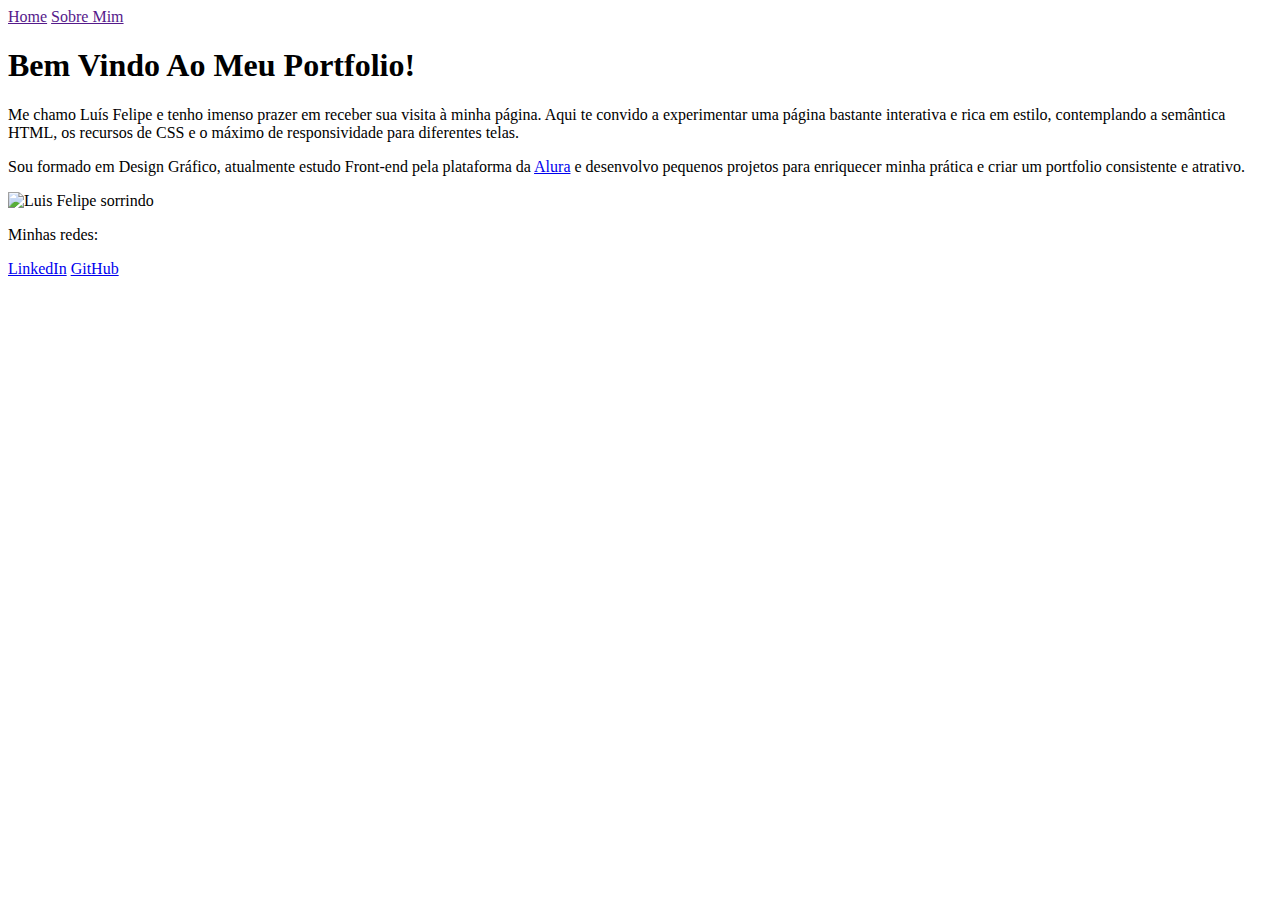
==== index.html @ 601f4164 "Add files via upload" ====
<!DOCTYPE html>
<html lang="en">
<head>
    <meta charset="UTF-8">
    <meta http-equiv="X-UA-Compatible" content="IE=edge">
    <meta name="viewport" content="width=device-width, initial-scale=1.0">
    <title>Document</title>
    <link rel="stylesheet" href="./styles/reset.css">
    <link rel="stylesheet" href="./styles/style.css">
    <link rel="stylesheet" href="./styles/responsivo.css">
</head>

<body>
    <header class="cabecalho">
        <nav class="cabecalho_all_links">
            <a class="link" href="">Home</a>
            <a class="link" href="">Sobre Mim</a>
        </nav>
    </header>

    <main class="conteudo_principal">
        
        
        <div class="conteudo_principal">
            <section class="conteudo_principal_sessao">
                
                <h1 class="titulo_principal">Bem Vindo Ao Meu Portfolio!</h1>
        
                <p class="principal_paragrafos">Me chamo Luís Felipe e tenho imenso prazer em receber sua visita à minha página. Aqui te convido a experimentar uma página bastante interativa e rica em estilo, contemplando a semântica HTML, os recursos de CSS e o máximo de responsividade para diferentes telas.</p>
                <p class="principal_paragrafos">Sou formado em Design Gráfico, atualmente estudo Front-end pela plataforma da <a id="alura_link" href="https://www.alura.com.br" target="_blank"> Alura</a> e desenvolvo pequenos projetos para enriquecer minha prática e criar um portfolio consistente e atrativo.</p>
            </section>
            <img class="foto_luis" src="./assets/minha cara melhor.png" alt="Luis Felipe sorrindo">
        </div>
        
    </main>

    <footer class="rodape">
        <p>Minhas redes:</p>
        <section class="rodape_redes">
            <a class="redes" href="https://www.linkedin.com/in/luis-felipe-alves-de-almeida-4884b41b6/" target="_blank">LinkedIn</a>
            <a class="redes" href="https://github.com/Luis-Felipe-Alves" target="_blank">GitHub</a>
        </section>
    </footer>

</body>
</html>
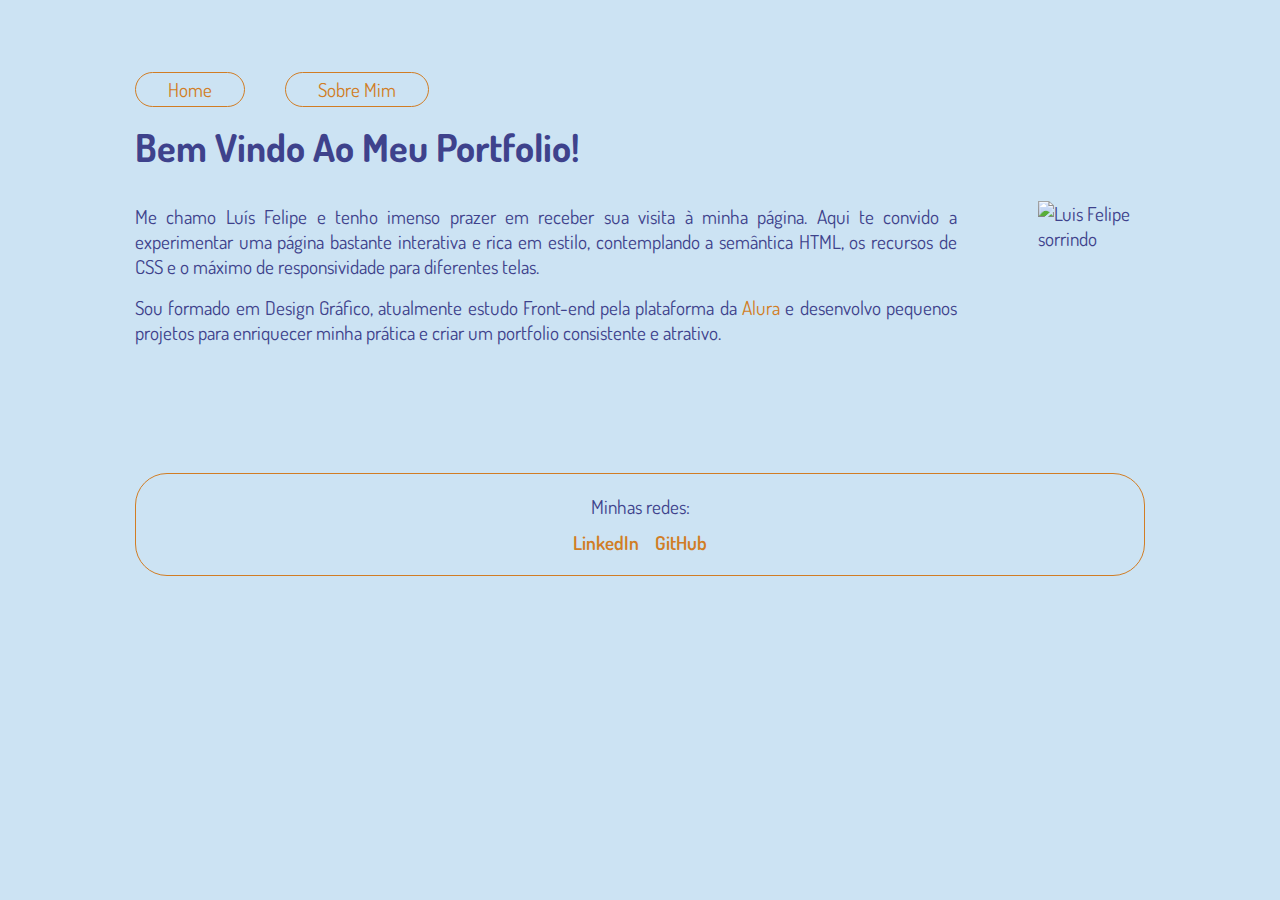
==== commit a6fcb94b: "Add files via upload" ====
--- a/index.html
+++ b/index.html
@@ -5,9 +5,9 @@
     <meta http-equiv="X-UA-Compatible" content="IE=edge">
     <meta name="viewport" content="width=device-width, initial-scale=1.0">
     <title>Document</title>
-    <link rel="stylesheet" href="./styles/reset.css">
-    <link rel="stylesheet" href="./styles/style.css">
-    <link rel="stylesheet" href="./styles/responsivo.css">
+    <link rel="stylesheet" href="./reset.css">
+    <link rel="stylesheet" href="./style.css">
+    <link rel="stylesheet" href="./responsivo.css">
 </head>
 
 <body>
@@ -29,7 +29,7 @@
                 <p class="principal_paragrafos">Me chamo Luís Felipe e tenho imenso prazer em receber sua visita à minha página. Aqui te convido a experimentar uma página bastante interativa e rica em estilo, contemplando a semântica HTML, os recursos de CSS e o máximo de responsividade para diferentes telas.</p>
                 <p class="principal_paragrafos">Sou formado em Design Gráfico, atualmente estudo Front-end pela plataforma da <a id="alura_link" href="https://www.alura.com.br" target="_blank"> Alura</a> e desenvolvo pequenos projetos para enriquecer minha prática e criar um portfolio consistente e atrativo.</p>
             </section>
-            <img class="foto_luis" src="./assets/minha cara melhor.png" alt="Luis Felipe sorrindo">
+            <img class="foto_luis" src="./minha cara melhor.png" alt="Luis Felipe sorrindo">
         </div>
         
     </main>
--- a/style.css
+++ b/style.css
@@ -0,0 +1,110 @@
+@import url('https://fonts.googleapis.com/css2?family=Dosis:wght@200;400;600&display=swap');
+
+:root{
+    --cor-de-fundo: #cce3f3;
+    --cor-da-fonte: #3E428C;
+    --cor-destaque: #D17D24;
+    --hover-color: #DEAB1B;
+    
+    --fonte-principal: "Dosis", Serif;
+    --transition-time: 0.275s ease-in-out;
+    --border-style: solid var(--cor-destaque) 0.1rem;
+    --border-radius: 2rem;
+}
+body{
+    margin: 8vh 15vh;
+    background-color: var(--cor-de-fundo);
+    font-family: var(--fonte-principal);
+    color: var(--cor-da-fonte);
+    font-size: 120%;
+}
+.cabecalho{
+    margin-top: 12rem 0;
+}
+.cabecalho_all_links{
+    display: flex;
+    gap: 2.5rem;
+}
+.link{
+    font-size: 100%;
+    text-decoration: none;
+    border: var(--border-style);
+    border-radius: var(--border-radius);
+    padding: 0.25rem 2rem;
+    text-align: center; 
+    color: var(--cor-destaque);
+    transition: var(--transition-time);
+}
+.link:hover{
+    background-color: var(--hover-color);
+    color: var(--cor-de-fundo);
+    scale: 1.07;
+    border-color: var(--hover-color);
+}
+.link:active{
+    scale: 1;
+}
+
+.titulo_principal{
+    font-size: 200%;
+    margin: 2% 0;
+}
+.conteudo_principal{
+    display: flex;
+    gap: 8%;
+    align-items: center;
+    justify-content: center;
+}
+.conteudo_principal_sessao{
+    display: flex;
+    flex-direction: column;
+    width: auto;
+    gap: 1rem 0;
+}
+.principal_paragrafos{
+    text-align: justify;
+}
+#alura_link{
+    text-decoration: none;
+    color: var(--cor-destaque);
+    transition: var(--transition-time);
+}
+#alura_link:hover{
+    text-decoration: underline;
+    color: var(--hover-color);
+}
+.foto_luis{
+    width: 25%;
+    transition: var(--transition-time);
+
+}
+.foto_luis:hover{
+    scale: 1.075;
+}
+.rodape{
+    display: flex;
+    flex-direction: column;
+    gap: 0.7rem;
+    font-size: 100%;
+    align-items: center;
+    margin-top: 8rem;
+    border: var(--border-style);
+    border-radius: 2rem;
+    padding: 2%;
+}
+.rodape_redes{
+    display: flex;
+    flex-direction: row;
+    gap: 1rem;
+    justify-content:end;
+}
+.redes{
+    color: var(--cor-destaque);
+    text-decoration: none;
+    font-weight: 600;    
+    transition: var(--transition-time);
+}
+.redes:hover{
+    color: var(--hover-color);
+    text-decoration: underline;
+}--- a/responsivo.css
+++ b/responsivo.css
@@ -0,0 +1,55 @@
+/* Iphone SE */
+@media (max-width: 600px){
+    body{
+        margin: 0;
+        padding: 0;
+        width: auto;
+    }
+    .cabecalho{
+        align-content: center;
+        margin: 3rem ;
+        display: flex;
+        justify-content:center;
+    }
+    .cabecalho_all_links{
+        display: flex;  
+        justify-content:center;
+        align-items: center;
+        width: auto;
+    }
+    .link{
+        text-align: center;
+        font-size: 1rem;
+    }
+    .conteudo_principal{
+        font-size: 100%;
+        display: flex;
+        flex-direction: column-reverse;
+        gap: 0.5rem;
+        align-items: center;
+        width: 100%;
+        margin: 0;
+    }
+    .conteudo_principal_sessao{
+        display: flex;
+        gap: 1rem;
+        width: 70%;
+    }
+    .titulo_principal{
+        font-size: 180%;
+        text-align: justify;
+    }
+    .foto_luis{
+        width: 50%;
+        margin-bottom: 1rem;
+    }
+    .rodape{
+        width: 80%;
+        display: flex;
+        justify-content: center;
+        margin: 3rem auto;
+    }
+
+
+
+}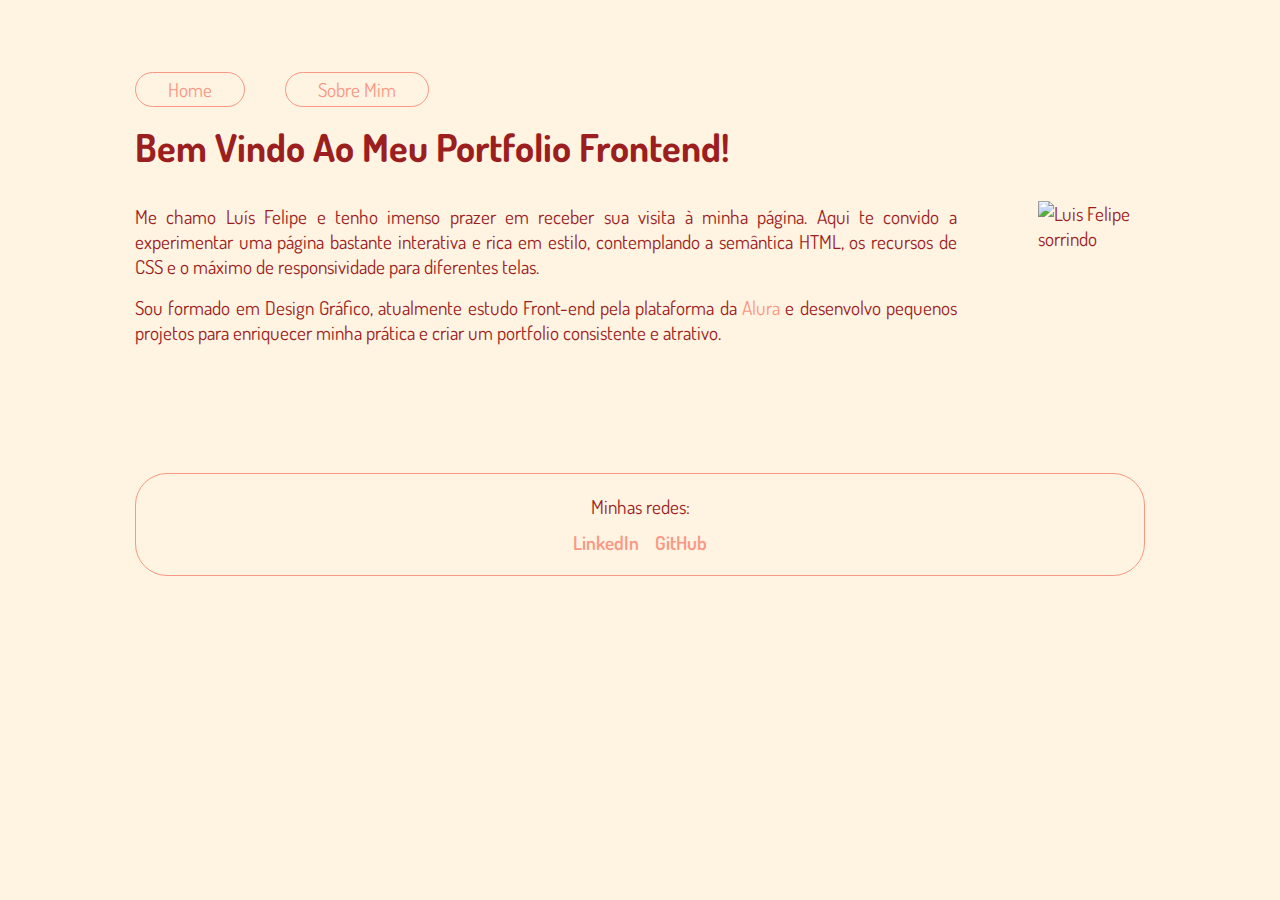
==== commit 56474f88: "Add files via upload" ====
--- a/index.html
+++ b/index.html
@@ -24,7 +24,7 @@
         <div class="conteudo_principal">
             <section class="conteudo_principal_sessao">
                 
-                <h1 class="titulo_principal">Bem Vindo Ao Meu Portfolio!</h1>
+                <h1 class="titulo_principal">Bem Vindo Ao Meu Portfolio Frontend!</h1>
         
                 <p class="principal_paragrafos">Me chamo Luís Felipe e tenho imenso prazer em receber sua visita à minha página. Aqui te convido a experimentar uma página bastante interativa e rica em estilo, contemplando a semântica HTML, os recursos de CSS e o máximo de responsividade para diferentes telas.</p>
                 <p class="principal_paragrafos">Sou formado em Design Gráfico, atualmente estudo Front-end pela plataforma da <a id="alura_link" href="https://www.alura.com.br" target="_blank"> Alura</a> e desenvolvo pequenos projetos para enriquecer minha prática e criar um portfolio consistente e atrativo.</p>
--- a/style.css
+++ b/style.css
@@ -1,13 +1,24 @@
 @import url('https://fonts.googleapis.com/css2?family=Dosis:wght@200;400;600&display=swap');
 
+/*
+CORES:  
+#cce3f3
+#3E428C
+#D17D24
+#DEAB1B
+Cor mais clara: FUNDO
+Cor mais escura: FONTE
+Cor mais suave: DESTAQUE
+Cor mais vibrante: HOVER
+ */
 :root{
-    --cor-de-fundo: #cce3f3;
-    --cor-da-fonte: #3E428C;
-    --cor-destaque: #D17D24;
-    --hover-color: #DEAB1B;
+    --cor-de-fundo: #FFF3E2;
+    --cor-da-fonte: #9C1F1F;
+    --cor-destaque: #FA9884;
+    --hover-color: #E74646;
     
     --fonte-principal: "Dosis", Serif;
-    --transition-time: 0.275s ease-in-out;
+    --transition-time: 0.2s ease-in-out;
     --border-style: solid var(--cor-destaque) 0.1rem;
     --border-radius: 2rem;
 }
--- a/responsivo.css
+++ b/responsivo.css
@@ -1,25 +1,26 @@
-/* Iphone SE */
-@media (max-width: 600px){
-    body{
-        margin: 0;
-        padding: 0;
-        width: auto;
-    }
-    .cabecalho{
-        align-content: center;
-        margin: 3rem ;
-        display: flex;
-        justify-content:center;
-    }
-    .cabecalho_all_links{
-        display: flex;  
-        justify-content:center;
-        align-items: center;
-        width: auto;
+/* Galaxy Fold */
+@media (max-width:280px){
+    body{
+        margin: 0;
+        padding: 0;
+        width: auto;
+    }
+    .cabecalho{
+        align-content: center;
+        margin: 3rem 1rem;
+        display: flex;
+        justify-content:center;
+    }
+    .cabecalho_all_links{
+        display: flex;  
+        justify-content:center;
+        gap: 1rem;
+        align-items: center;
     }
     .link{
         text-align: center;
         font-size: 1rem;
+        padding: 0.1rem 1rem;
     }
     .conteudo_principal{
         font-size: 100%;
@@ -48,8 +49,226 @@
         display: flex;
         justify-content: center;
         margin: 3rem auto;
-    }
+        border-radius: 1rem;
+    }
+}
+/* Galaxy S8+ */
+@media (min-width: 281px) and (max-width: 360px){
+    body{
+        margin: 0;
+        padding: 0;
+        width: auto;
+    }
+    .cabecalho{
+        align-content: center;
+        margin: 3rem ;
+        display: flex;
+        justify-content:center;
+    }
+    .cabecalho_all_links{
+        display: flex;  
+        justify-content:center;
+        gap: 2rem;
+        align-items: center;
+        width: auto;
+    }
+    .link{
+        text-align: center;
+        font-size: 1rem;
+        padding: 0.15rem 1.5rem;
+    }
+    .conteudo_principal{
+        font-size: 100%;
+        display: flex;
+        flex-direction: column-reverse;
+        gap: 0.5rem;
+        align-items: center;
+        width: 100%;
+        margin: 0;
+    }
+    .conteudo_principal_sessao{
+        display: flex;
+        gap: 1rem;
+        width: 70%;
+    }
+    .titulo_principal{
+        font-size: 170%;
+        text-align: left;
+    }
+    .foto_luis{
+        width: 50%;
+        margin-bottom: 1rem;
+    }
+    .rodape{
+        width: 80%;
+        display: flex;
+        justify-content: center;
+        margin: 3rem auto;
+        border-radius: 1.25rem;
+    }
+}
 
-
-
+/* Iphone SE */
+@media (min-width: 361px) and (max-width: 600px){
+    body{
+        margin: 0;
+        padding: 0;
+        width: auto;
+    }
+    .cabecalho{
+        align-content: center;
+        margin: 3rem ;
+        display: flex;
+        justify-content:center;
+    }
+    .cabecalho_all_links{
+        display: flex;  
+        justify-content:center;
+        gap: 2rem;
+        align-items: center;
+        width: auto;
+    }
+    .link{
+        text-align: center;
+        font-size: 1rem;
+    }
+    .conteudo_principal{
+        font-size: 100%;
+        display: flex;
+        flex-direction: column-reverse;
+        gap: 0.5rem;
+        align-items: center;
+        width: 100%;
+        margin: 0;
+    }
+    .conteudo_principal_sessao{
+        display: flex;
+        gap: 1rem;
+        width: 70%;
+    }
+    .titulo_principal{
+        font-size: 165%;
+        text-align: left;
+    }
+    .foto_luis{
+        width: 50%;
+        margin-bottom: 1rem;
+    }
+    .rodape{
+        width: 80%;
+        display: flex;
+        justify-content: center;
+        margin: 3rem auto;
+        border-radius: 1.25rem;
+    }
+}
+/* Tablets Médios*/
+@media (min-width: 601px) and (max-width:913px){
+    body{
+        margin: 0;
+        padding: 0;
+        width: auto;
+    }
+    .cabecalho{
+        align-content: center;
+        margin: 4rem ;
+        display: flex;
+        justify-content:center;
+    }
+    .cabecalho_all_links{
+        display: flex;  
+        justify-content:center;
+        gap: 2rem;
+        align-items: center;
+        width: auto;
+    }
+    .link{
+        text-align: center;
+        font-size: 1.5rem;
+    }
+    .conteudo_principal{
+        font-size: 2rem;
+        display: flex;
+        flex-direction: column-reverse;
+        gap: 0.5rem;
+        align-items: center;
+        width: 100%;
+        margin: 0;
+    }
+    .conteudo_principal_sessao{
+        display: flex;
+        gap: 1rem;
+        width: 70%;
+    }
+    .titulo_principal{
+        font-size: 175%;
+        text-align:left;
+    }
+    .foto_luis{
+        width: 35%;
+        margin-bottom: 1rem;
+    }
+    .rodape{
+        font-size: 2rem;
+        width: 80%;
+        display: flex;
+        justify-content: center;
+        margin: 3rem auto;
+        border-radius: 2rem;
+    }
+}
+/* Tablets Grandes */
+@media (min-width: 914px) and (max-width: 1200px){
+    body{
+        margin: 0;
+        padding: 0;
+        width: auto;
+    }
+    .cabecalho{
+        align-content: center;
+        margin: 4rem ;
+        display: flex;
+        justify-content:center;
+    }
+    .cabecalho_all_links{
+        display: flex;  
+        justify-content:center;
+        gap: 2rem;
+        align-items: center;
+        width: auto;
+    }
+    .link{
+        text-align: center;
+        font-size: 1.5rem;
+    }
+    .conteudo_principal{
+        font-size: 2rem;
+        display: flex;
+        flex-direction: column-reverse;
+        gap: 0.5rem;
+        align-items: center;
+        width: 100%;
+        margin: 0;
+    }
+    .conteudo_principal_sessao{
+        display: flex;
+        gap: 1rem;
+        width: 70%;
+    }
+    .titulo_principal{
+        font-size: 175%;
+        text-align:left;
+    }
+    .foto_luis{
+        width: 35%;
+        margin-bottom: 1rem;
+    }
+    .rodape{
+        font-size: 2rem;
+        width: 80%;
+        display: flex;
+        justify-content: center;
+        margin: 5rem auto;
+        border-radius: 2rem;
+    }
 }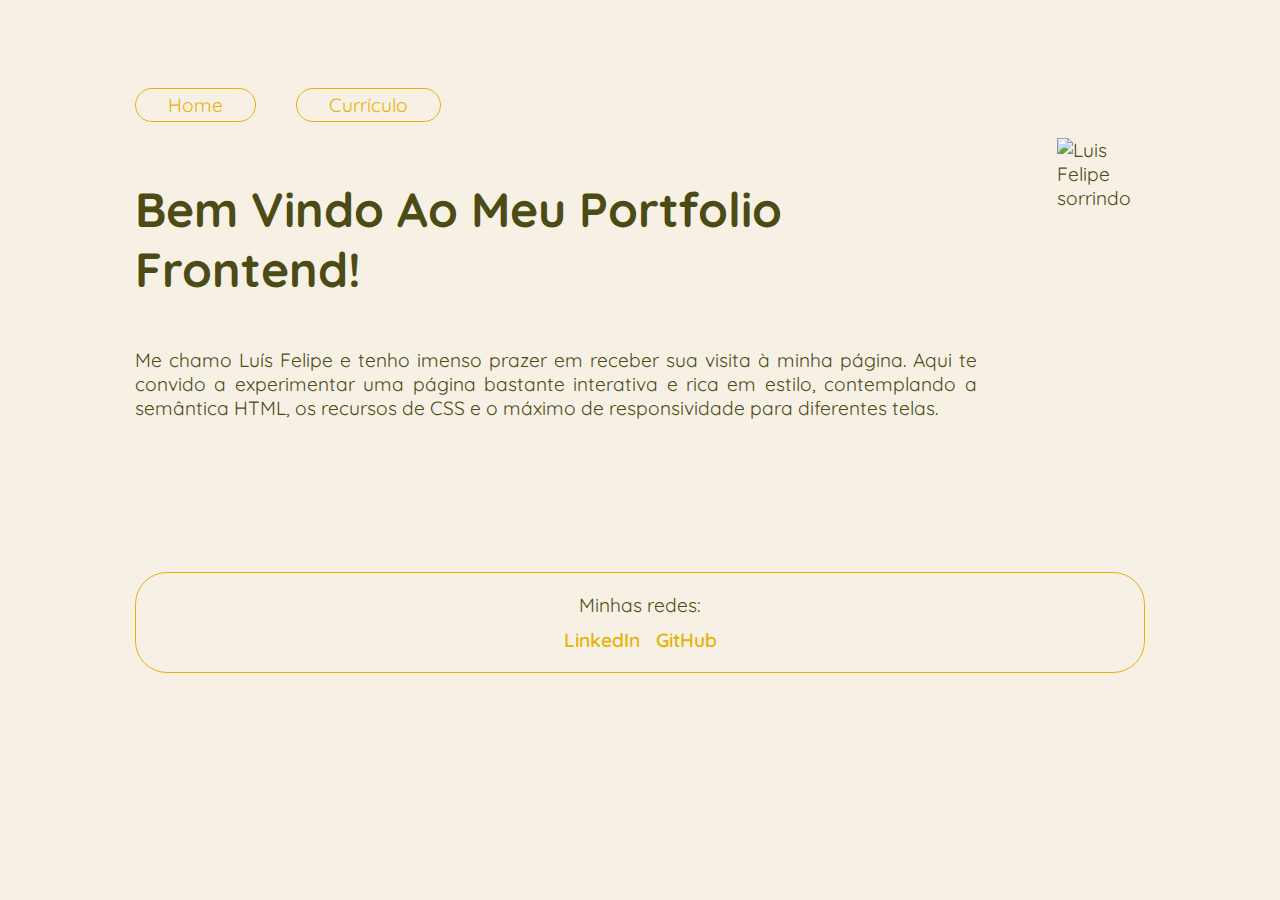
==== commit 74d53d13: "Add files via upload" ====
--- a/index.html
+++ b/index.html
@@ -4,7 +4,7 @@
     <meta charset="UTF-8">
     <meta http-equiv="X-UA-Compatible" content="IE=edge">
     <meta name="viewport" content="width=device-width, initial-scale=1.0">
-    <title>Document</title>
+    <title>Portfolio Luís - Home</title>
     <link rel="stylesheet" href="./reset.css">
     <link rel="stylesheet" href="./style.css">
     <link rel="stylesheet" href="./responsivo.css">
@@ -13,25 +13,21 @@
 <body>
     <header class="cabecalho">
         <nav class="cabecalho_all_links">
-            <a class="link" href="">Home</a>
-            <a class="link" href="">Sobre Mim</a>
+            <a class="link" href="./index.html">Home</a>
+            <a class="link" href="./curriculo.html">Currículo</a>
         </nav>
     </header>
 
-    <main class="conteudo_principal">
-        
-        
+    <main>
         <div class="conteudo_principal">
             <section class="conteudo_principal_sessao">
                 
-                <h1 class="titulo_principal">Bem Vindo Ao Meu Portfolio Frontend!</h1>
+                <h1 class="titulo_principal">Bem Vindo Ao Meu <strong>Portfolio Frontend!</strong></h1>
         
                 <p class="principal_paragrafos">Me chamo Luís Felipe e tenho imenso prazer em receber sua visita à minha página. Aqui te convido a experimentar uma página bastante interativa e rica em estilo, contemplando a semântica HTML, os recursos de CSS e o máximo de responsividade para diferentes telas.</p>
-                <p class="principal_paragrafos">Sou formado em Design Gráfico, atualmente estudo Front-end pela plataforma da <a id="alura_link" href="https://www.alura.com.br" target="_blank"> Alura</a> e desenvolvo pequenos projetos para enriquecer minha prática e criar um portfolio consistente e atrativo.</p>
             </section>
             <img class="foto_luis" src="./minha cara melhor.png" alt="Luis Felipe sorrindo">
-        </div>
-        
+        </div>            
     </main>
 
     <footer class="rodape">
--- a/style.css
+++ b/style.css
@@ -1,24 +1,29 @@
-@import url('https://fonts.googleapis.com/css2?family=Dosis:wght@200;400;600&display=swap');
-
+@import url('https://fonts.googleapis.com/css2?family=Dosis:wght@200;400;600&family=Quicksand:wght@300;400;600&display=swap');
 /*
 CORES:  
 #cce3f3
 #3E428C
 #D17D24
 #DEAB1B
+
+--cor-de-fundo: #FFF3E2;
+--cor-da-fonte: #9C1F1F;
+--cor-destaque: #FA9884;
+--hover-color: #E74646;
+
 Cor mais clara: FUNDO
 Cor mais escura: FONTE
 Cor mais suave: DESTAQUE
 Cor mais vibrante: HOVER
  */
 :root{
-    --cor-de-fundo: #FFF3E2;
-    --cor-da-fonte: #9C1F1F;
-    --cor-destaque: #FA9884;
-    --hover-color: #E74646;
+    --cor-de-fundo: #F7F1E5;
+    --cor-da-fonte: #4C4B16;
+    --cor-destaque: #E7B10A;
+    --hover-color: #898121;
     
-    --fonte-principal: "Dosis", Serif;
-    --transition-time: 0.2s ease-in-out;
+    --fonte-principal: "Quicksand";
+    --transition-time: 0.3s;
     --border-style: solid var(--cor-destaque) 0.1rem;
     --border-radius: 2rem;
 }
@@ -30,7 +35,7 @@
     font-size: 120%;
 }
 .cabecalho{
-    margin-top: 12rem 0;
+    padding: 1rem 0;
 }
 .cabecalho_all_links{
     display: flex;
@@ -49,29 +54,35 @@
 .link:hover{
     background-color: var(--hover-color);
     color: var(--cor-de-fundo);
-    scale: 1.07;
+    scale: 1.1;
     border-color: var(--hover-color);
 }
 .link:active{
     scale: 1;
+    filter: brightness(0.25);
 }
-
+main{
+    display: flex;
+    flex-direction: column;
+}
 .titulo_principal{
-    font-size: 200%;
+    font-size: 250%;
     margin: 2% 0;
 }
 .conteudo_principal{
     display: flex;
     gap: 8%;
-    align-items: center;
+    align-items: start;
     justify-content: center;
 }
 .conteudo_principal_sessao{
+    margin: 1.5rem 0;
     display: flex;
     flex-direction: column;
     width: auto;
-    gap: 1rem 0;
+    gap: 2rem;
 }
+
 .principal_paragrafos{
     text-align: justify;
 }
@@ -92,6 +103,11 @@
 .foto_luis:hover{
     scale: 1.075;
 }
+
+.titulo_segundo{
+    font-size: 150%;
+}
+
 .rodape{
     display: flex;
     flex-direction: column;
--- a/responsivo.css
+++ b/responsivo.css
@@ -33,7 +33,7 @@
     }
     .conteudo_principal_sessao{
         display: flex;
-        gap: 1rem;
+        gap: 1.5rem;
         width: 70%;
     }
     .titulo_principal{
@@ -44,6 +44,13 @@
         width: 50%;
         margin-bottom: 1rem;
     }
+
+    .titulo_segundo{
+        text-align: left;
+        font-size: 125%;
+        width: 70%;
+    }
+
     .rodape{
         width: 80%;
         display: flex;
@@ -88,7 +95,7 @@
     }
     .conteudo_principal_sessao{
         display: flex;
-        gap: 1rem;
+        gap: 1.5rem;
         width: 70%;
     }
     .titulo_principal{
@@ -99,6 +106,13 @@
         width: 50%;
         margin-bottom: 1rem;
     }
+
+    .titulo_segundo{
+        text-align: left;
+        font-size: 125%;
+        width: 70%;
+    }
+
     .rodape{
         width: 80%;
         display: flex;
@@ -143,7 +157,7 @@
     }
     .conteudo_principal_sessao{
         display: flex;
-        gap: 1rem;
+        gap: 1.5rem;
         width: 70%;
     }
     .titulo_principal{
@@ -154,6 +168,13 @@
         width: 50%;
         margin-bottom: 1rem;
     }
+
+    .titulo_segundo{
+        text-align: left;
+        font-size: 125%;
+        width: 70%;
+    }
+
     .rodape{
         width: 80%;
         display: flex;
@@ -197,7 +218,7 @@
     }
     .conteudo_principal_sessao{
         display: flex;
-        gap: 1rem;
+        gap: 1.5rem;
         width: 70%;
     }
     .titulo_principal{
@@ -208,6 +229,12 @@
         width: 35%;
         margin-bottom: 1rem;
     }
+    .titulo_segundo{
+        text-align: left;
+        font-size: 125%;
+        width: 70%;
+    }
+
     .rodape{
         font-size: 2rem;
         width: 80%;
@@ -252,7 +279,7 @@
     }
     .conteudo_principal_sessao{
         display: flex;
-        gap: 1rem;
+        gap: 1.5rem;
         width: 70%;
     }
     .titulo_principal{
@@ -263,6 +290,13 @@
         width: 35%;
         margin-bottom: 1rem;
     }
+    
+    .titulo_segundo{
+        text-align: left;
+        font-size: 125%;
+        width: 70%;
+    }
+
     .rodape{
         font-size: 2rem;
         width: 80%;
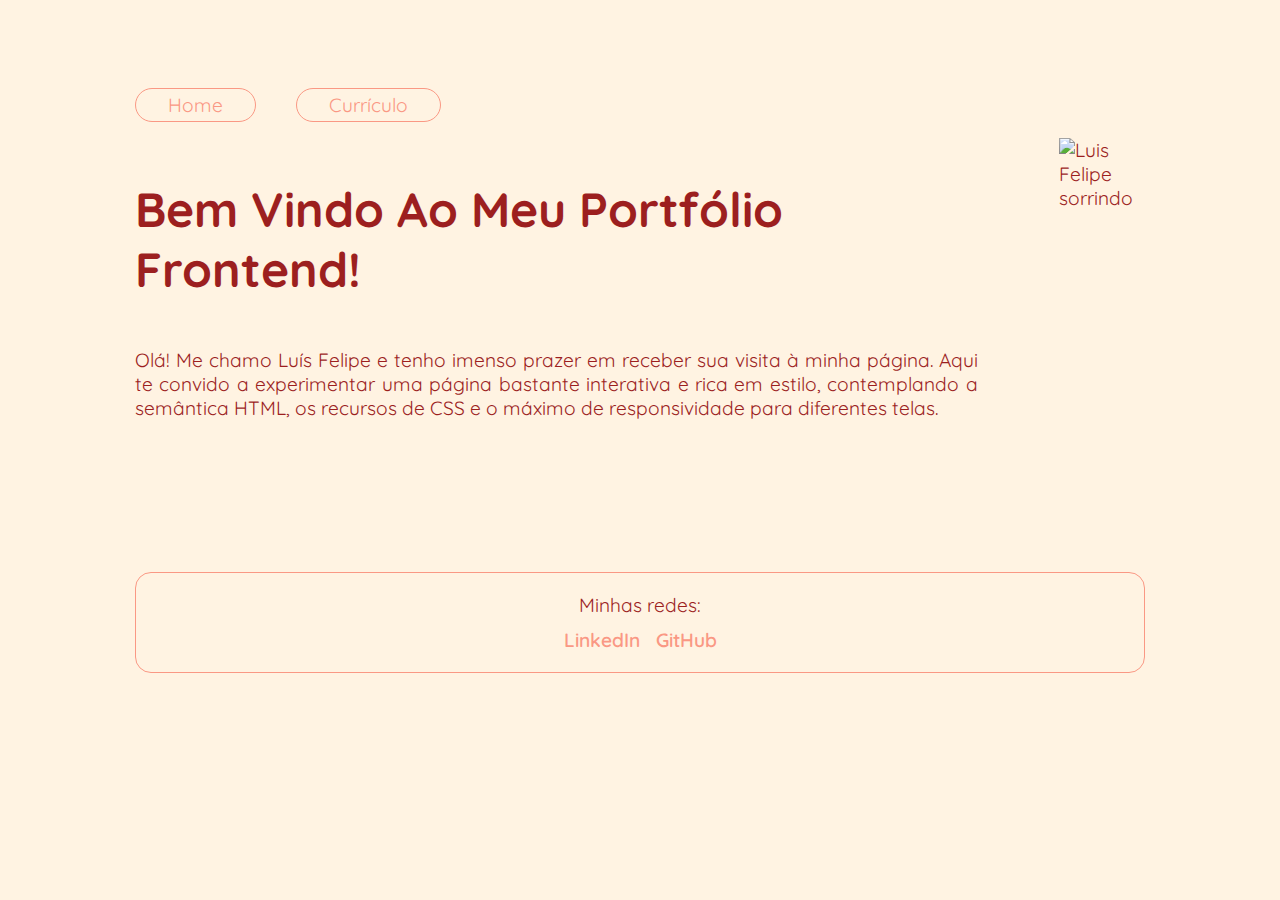
==== commit c5d93112: "Add files via upload" ====
--- a/index.html
+++ b/index.html
@@ -22,9 +22,9 @@
         <div class="conteudo_principal">
             <section class="conteudo_principal_sessao">
                 
-                <h1 class="titulo_principal">Bem Vindo Ao Meu <strong>Portfolio Frontend!</strong></h1>
+                <h1 class="titulo_principal">Bem Vindo Ao Meu <strong>Portfólio Frontend!</strong></h1>
         
-                <p class="principal_paragrafos">Me chamo Luís Felipe e tenho imenso prazer em receber sua visita à minha página. Aqui te convido a experimentar uma página bastante interativa e rica em estilo, contemplando a semântica HTML, os recursos de CSS e o máximo de responsividade para diferentes telas.</p>
+                <p class="principal_paragrafos">Olá! Me chamo Luís Felipe e tenho imenso prazer em receber sua visita à minha página. Aqui te convido a experimentar uma página bastante interativa e rica em estilo, contemplando a semântica HTML, os recursos de CSS e o máximo de responsividade para diferentes telas.</p>
             </section>
             <img class="foto_luis" src="./minha cara melhor.png" alt="Luis Felipe sorrindo">
         </div>            
--- a/style.css
+++ b/style.css
@@ -6,21 +6,16 @@
 #D17D24
 #DEAB1B
 
---cor-de-fundo: #FFF3E2;
---cor-da-fonte: #9C1F1F;
---cor-destaque: #FA9884;
---hover-color: #E74646;
-
 Cor mais clara: FUNDO
 Cor mais escura: FONTE
 Cor mais suave: DESTAQUE
 Cor mais vibrante: HOVER
  */
 :root{
-    --cor-de-fundo: #F7F1E5;
-    --cor-da-fonte: #4C4B16;
-    --cor-destaque: #E7B10A;
-    --hover-color: #898121;
+    --cor-de-fundo: #FFF3E2;
+    --cor-da-fonte: #9C1F1F;
+    --cor-destaque: #FA9884;
+    --hover-color: #E74646;
     
     --fonte-principal: "Quicksand";
     --transition-time: 0.3s;
@@ -116,7 +111,7 @@
     align-items: center;
     margin-top: 8rem;
     border: var(--border-style);
-    border-radius: 2rem;
+    border-radius: 1rem;
     padding: 2%;
 }
 .rodape_redes{
--- a/responsivo.css
+++ b/responsivo.css
@@ -53,6 +53,7 @@
 
     .rodape{
         width: 80%;
+        padding: 1rem 0.1rem;
         display: flex;
         justify-content: center;
         margin: 3rem auto;
@@ -205,20 +206,23 @@
     }
     .link{
         text-align: center;
-        font-size: 1.5rem;
-    }
-    .conteudo_principal{
-        font-size: 2rem;
-        display: flex;
-        flex-direction: column-reverse;
-        gap: 0.5rem;
-        align-items: center;
-        width: 100%;
-        margin: 0;
-    }
-    .conteudo_principal_sessao{
-        display: flex;
-        gap: 1.5rem;
+        font-size: 2rem;
+        width: 12rem;
+        padding: 1rem;
+        border-radius: 50rem;
+    }
+    .conteudo_principal{
+        font-size: 2rem;
+        display: flex;
+        flex-direction: column-reverse;
+        gap: 0.5rem;
+        align-items: center;
+        width: 100%;
+        margin: 0;
+    }
+    .conteudo_principal_sessao{
+        display: flex;
+        gap: 3rem;
         width: 70%;
     }
     .titulo_principal{
@@ -260,26 +264,29 @@
     .cabecalho_all_links{
         display: flex;  
         justify-content:center;
-        gap: 2rem;
-        align-items: center;
-        width: auto;
-    }
-    .link{
-        text-align: center;
-        font-size: 1.5rem;
-    }
-    .conteudo_principal{
-        font-size: 2rem;
-        display: flex;
-        flex-direction: column-reverse;
-        gap: 0.5rem;
-        align-items: center;
-        width: 100%;
-        margin: 0;
-    }
-    .conteudo_principal_sessao{
-        display: flex;
-        gap: 1.5rem;
+        gap: 5rem;
+        align-items: center;
+        width: auto;
+    }
+    .link{
+        text-align: center;
+        font-size: 2rem;
+        width: 12rem;
+        padding: 1rem;
+        border-radius: 50rem;
+    }
+    .conteudo_principal{
+        font-size: 2rem;
+        display: flex;
+        flex-direction: column-reverse;
+        gap: 0.5rem;
+        align-items: center;
+        width: 100%;
+        margin: 0;
+    }
+    .conteudo_principal_sessao{
+        display: flex;
+        gap: 3rem;
         width: 70%;
     }
     .titulo_principal{
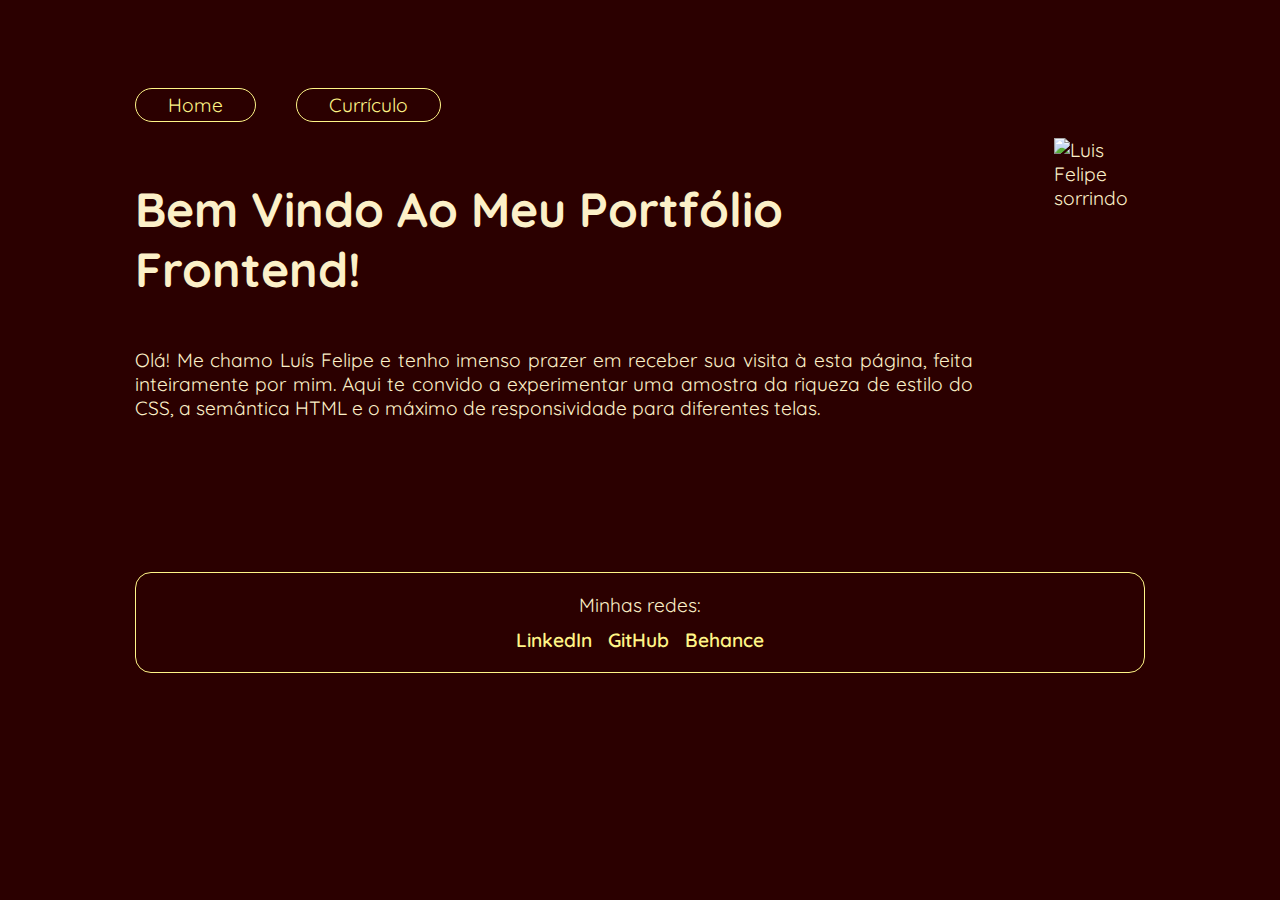
==== commit c9fd41ba: "Add files via upload" ====
--- a/index.html
+++ b/index.html
@@ -24,7 +24,7 @@
                 
                 <h1 class="titulo_principal">Bem Vindo Ao Meu <strong>Portfólio Frontend!</strong></h1>
         
-                <p class="principal_paragrafos">Olá! Me chamo Luís Felipe e tenho imenso prazer em receber sua visita à minha página. Aqui te convido a experimentar uma página bastante interativa e rica em estilo, contemplando a semântica HTML, os recursos de CSS e o máximo de responsividade para diferentes telas.</p>
+                <p class="principal_paragrafos">Olá! Me chamo Luís Felipe e tenho imenso prazer em receber sua visita à esta página, feita inteiramente por mim. Aqui te convido a experimentar uma amostra da riqueza de estilo do CSS, a semântica HTML e o máximo de responsividade para diferentes telas.</p>
             </section>
             <img class="foto_luis" src="./minha cara melhor.png" alt="Luis Felipe sorrindo">
         </div>            
@@ -32,9 +32,11 @@
 
     <footer class="rodape">
         <p>Minhas redes:</p>
+
         <section class="rodape_redes">
             <a class="redes" href="https://www.linkedin.com/in/luis-felipe-alves-de-almeida-4884b41b6/" target="_blank">LinkedIn</a>
             <a class="redes" href="https://github.com/Luis-Felipe-Alves" target="_blank">GitHub</a>
+            <a class="redes" href="https://www.behance.net/felipeluis1757create" target="_blank">Behance</a>
         </section>
     </footer>
 
--- a/style.css
+++ b/style.css
@@ -12,10 +12,10 @@
 Cor mais vibrante: HOVER
  */
 :root{
-    --cor-de-fundo: #FFF3E2;
-    --cor-da-fonte: #9C1F1F;
-    --cor-destaque: #FA9884;
-    --hover-color: #E74646;
+    --cor-de-fundo: #2b0000;
+    --cor-da-fonte: #FCF0C8;
+    --cor-destaque: #fff587;
+    --hover-color: #a11F17;
     
     --fonte-principal: "Quicksand";
     --transition-time: 0.3s;
@@ -49,7 +49,7 @@
 .link:hover{
     background-color: var(--hover-color);
     color: var(--cor-de-fundo);
-    scale: 1.1;
+    scale: 1.2;
     border-color: var(--hover-color);
 }
 .link:active{
@@ -81,12 +81,12 @@
 .principal_paragrafos{
     text-align: justify;
 }
-#alura_link{
+.link-curso{
     text-decoration: none;
     color: var(--cor-destaque);
     transition: var(--transition-time);
 }
-#alura_link:hover{
+.link-curso:hover{
     text-decoration: underline;
     color: var(--hover-color);
 }
